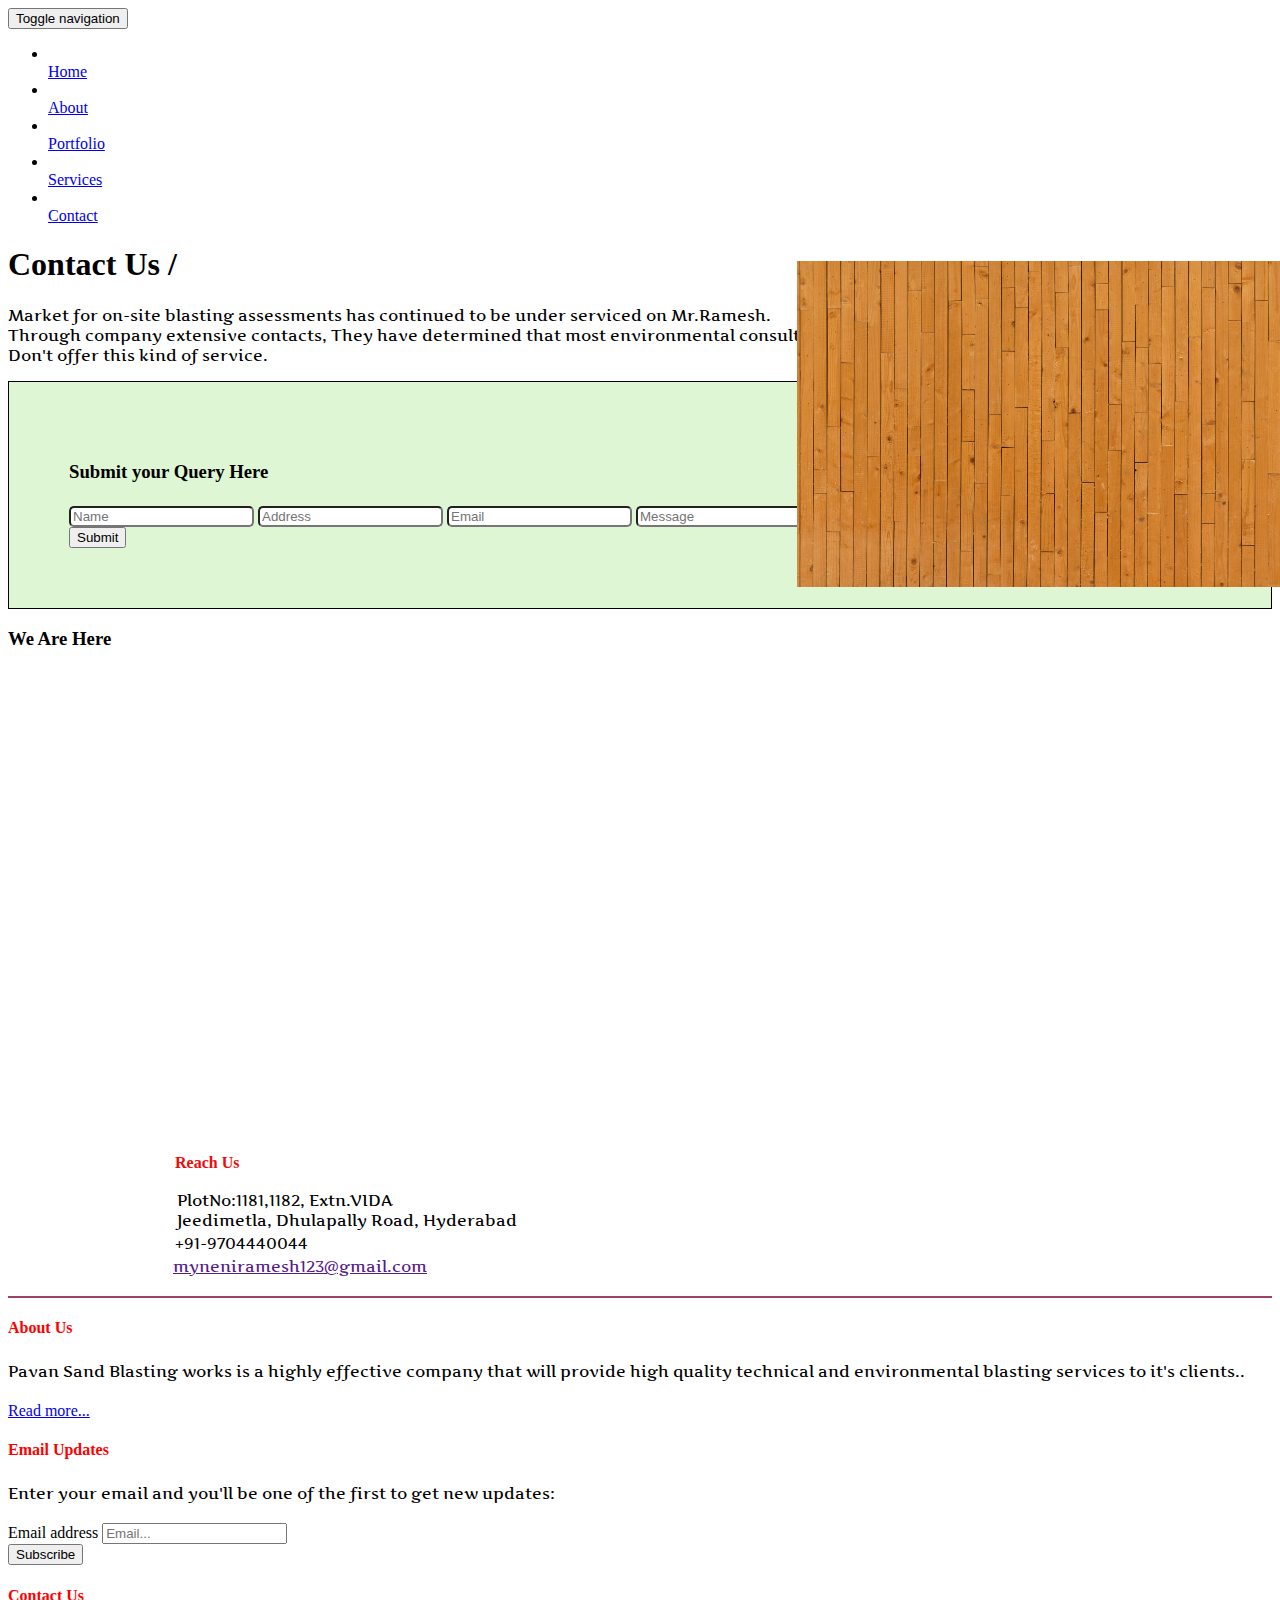
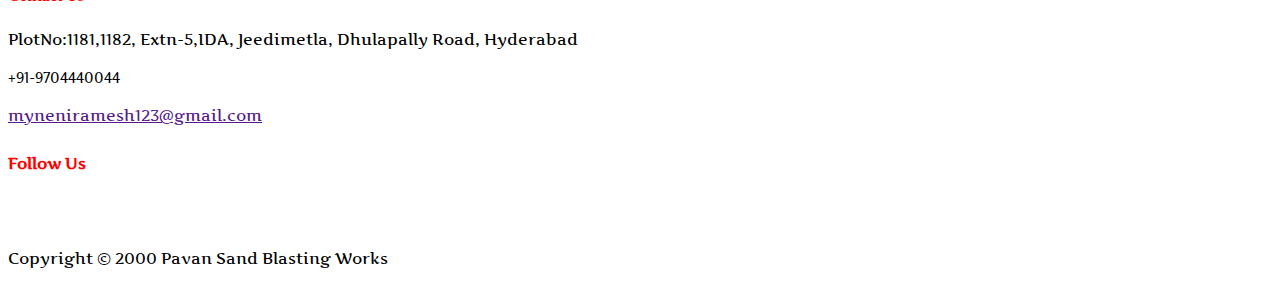
==== contact.html @ 3fc0303c "Add files via upload" ====
<!DOCTYPE html>
<html lang="en">

    <head>
        
        <meta charset="utf-8">
        <meta http-equiv="X-UA-Compatible" content="IE=edge">
        <meta name="viewport" content="width=device-width, initial-scale=1">
       <title>Pavan Sand Blasting works </title>

        <!-- CSS -->
        <link rel="stylesheet" href="http://fonts.googleapis.com/css?family=Open+Sans:400italic,400">
        <link rel="stylesheet" href="http://fonts.googleapis.com/css?family=Droid+Sans">
        <link rel="stylesheet" href="http://fonts.googleapis.com/css?family=Lobster">
        <link rel="stylesheet" href="assets/bootstrap/css/bootstrap.min.css">
        <link rel="stylesheet" href="assets/font-awesome/css/font-awesome.min.css">
        <link rel="stylesheet" href="assets/css/animate.css">
        <link rel="stylesheet" href="assets/css/magnific-popup.css">
        <link rel="stylesheet" href="assets/flexslider/flexslider.css">
        <link rel="stylesheet" href="assets/css/form-elements.css">
        <link rel="stylesheet" href="assets/css/style.css">
        <link rel="stylesheet" href="assets/css/media-queries.css">
		<link href="https://fonts.googleapis.com/css?family=Artifika" rel="stylesheet">

        <!-- HTML5 Shim and Respond.js IE8 support of HTML5 elements and media queries -->
        <!-- WARNING: Respond.js doesn't work if you view the page via file:// -->
        <!--[if lt IE 9]>
            <script src="https://oss.maxcdn.com/libs/html5shiv/3.7.0/html5shiv.js"></script>
            <script src="https://oss.maxcdn.com/libs/respond.js/1.4.2/respond.min.js"></script>
        <![endif]-->

        <!-- Favicon and touch icons -->
      

    </head>
      <style>
	  .new 
	  {
	  font-size: 26px;
padding: 20px 9px;

}
</style>
<body>

        <!-- Top menu -->
		<nav class="navbar navbar-fixed-top" role="navigation">
			<div class="container">
				<div class="navbar-header">
					<button type="button" class="navbar-toggle collapsed" data-toggle="collapse" data-target="#top-navbar-1">
						<span class="sr-only">Toggle navigation</span>
						<span class="icon-bar"></span>
						<span class="icon-bar"></span>
						<span class="icon-bar"></span>
					</button>
					<a class="navbar-brand" ></a>
				</div>
				<!-- Collect the nav links, forms, and other content for toggling -->
				<div class="collapse navbar-collapse" id="top-navbar-1">
					<ul class="nav navbar-nav navbar-right">
						<li>
							<a href="index.html"><i class="fa fa-home"></i><br>Home</a>
						</li>
						<li>
							<a href="about.html"><i class="fa fa-user"></i><br>About</a>
						</li>
						<li>
							<a href="portfolio.html"><i class="fa fa-camera"></i><br>Portfolio</a>
						</li>
						
						<li>
							<a href="services.html"><i class="fa fa-tasks"></i><br>Services</a>
						</li>
						
						<li class="active">
							<a href="contact.html"><i class="fa fa-envelope"></i><br>Contact</a>
						</li>
					</ul>
				</div>
			</div>
		</nav>
        
        <!-- Page Title -->
        <div class="page-title-container">
            <div class="container">
                <div class="row">
                    <div class="col-sm-12 wow fadeIn">
                        <i class="fa fa-envelope"></i>
                        <h1 style="color:black;">Contact Us /</h1>
                        
                    </div>
                </div>
            </div>
        </div>
        <!-- Contact Us -->
        <div class="contact-us-container">
        	<div class="container">
	            <div class="row">
	                <div class="col-md-6 col-sm-6 contact-form wow fadeInLeft">
	                    <p style="color:black;font-family:'Artifika', serif;">
	                    	Market for on-site blasting assessments has continued to be under serviced on Mr.Ramesh.<br>
Through company extensive contacts, They have determined that most environmental consultants don't have the capacity to carry out such activities. Don't offer this kind of service.
<form>
	                 
<div class="form-group" style="border:1px solid black; padding:60px; background-color:rgba(214, 243, 199, 0.77);">  
 <h3>Submit your Query Here</h3>  
     <input type="Text" style="margin-top:5px; border-radius:5px; max-width:60%; max-height:70%; background-color:white;" class="form-control" id="Name" name="vname" placeholder="Name"> 
     <input type="Text" style="margin-top:5px; border-radius:5px; max-width:60%; max-height:70%; background-color:white;" class="form-control" id="Address" name="vAddress" placeholder="Address">
	  <input type="Text" style="margin-top:5px; border-radius:5px; max-width:60%; max-height:70%; background-color:white; " class="form-control" id="Email" name="VEmail" placeholder="Email">
	   <input type="Text" style="margin-top:5px; border-radius:5px; max-width:60%; max-height:70%; background-color:white;" class="form-control" id="Message" name="vMessage" placeholder="Message">
	   
	   
	   <div class="form-group col-md-12" style="text-align:left;">
  <button type="submit" class="btn btn-default btn-lg a" style="">Submit</button>  
  
  <img src="1.jpg" alt="images"  style="    float: right;
    position: relative;
    left: 75px;
    top: -266px;
    height: 326px;
    max-width: 58%;"/>
   </div> 
</form> 
</div>

	                  

   
   </div>
   
   
   
   
   <div class="container">
   <div class="col-md-6">
   <div class="row">
   </div>
    <h3 style="color:black;">We Are Here</h3>
						<iframe src="https://www.google.com/maps/embed?pb=!1m18!1m12!1m3!1d3804.565183461992!2d78.46091481444118!3d17.528257987994255!2m3!1f0!2f0!3f0!3m2!1i1024!2i768!4f13.1!3m3!1m2!1s0x3bcb8fe4d9fc303b%3A0xdd388eb3ffc3b3a5!2sPavan+Sandblasting!5e0!3m2!1sen!2sin!4v1504862494440" width="100%" height="250" frameborder="0" style="border:0" allowfullscreen></iframe>
						
	                    
						<h4 style="color:#ef0b0b;     position: relative;right: -167px;top: 25px;">Reach Us</h4>
	                    <p style="color:black;  font-family:'Artifika', serif;   position: relative;
    left: 169px;
    top: 22px;">
	<i class="fa fa-map-marker"></i>
	 
PlotNo:1181,1182, Extn.VIDA <br>Jeedimetla, Dhulapally Road, Hyderabad
</p>
	                    
	                    <p style="color:black; font-family:'Artifika', serif;    position: relative;
    left: 167px;
    top: 9px;"><i class="fa fa-phone"></i> +91-9704440044</p>
						<p style="color:black; font-family:'Artifika', serif;    position: relative;
    left: 165px;
    top: -4px;"><i class="fa fa-envelope"></i>  <a href="">myneniramesh123@gmail.com</a></p>
						
						
						</div>

</div>
						
										
                                        
					        </div>
                            
                    </div>
						
						
						
						
	                </div>
	                <div class="col-sm-5 contact-address wow fadeInUp">
	                    
						
	                </div>
	            </div>
	        </div>
        </div>

       <footer style="border-top:2px solid rgb(157, 66, 107);">
            <div class="container">
                <div class="row">
                    <div class="col-sm-3 footer-box wow fadeInUp">
                        <h4 style="color:red;">About Us</h4>
                        <div class="footer-box-text">
	                        <p style="color:black; font-family:'Artifika', serif;line-height:1.7;">
	                        	
Pavan Sand Blasting works is a highly effective company that will provide high quality technical and environmental blasting services to it's clients..

	                        </p>
	                        <p><a href="about.html">Read more...</a></p>
                        </div>
                    </div>
                    <div class="col-sm-3 footer-box wow fadeInDown">
                        <h4 style="color:red;">Email Updates</h4>
                        <div class="footer-box-text footer-box-text-subscribe">
                        	<p style="color:black; font-family:'Artifika', serif;line-height:1.7;">Enter your email and you'll be one of the first to get new updates:</p>
                        	<form role="form" action="assets/subscribe.php" method="post">
		                    	<div class="form-group">
		                    		<label class="sr-only" for="subscribe-email">Email address</label>
		                        	<input type="text" name="email" placeholder="Email..." class="subscribe-email" id="subscribe-email">
		                        </div>
		                        <button type="submit" class="btn">Subscribe</button>
		                    </form>
		                    <p class="success-message"></p>
		                    <p class="error-message"></p>
                        </div>
                    </div>
                    
                    <div class="col-sm-3 footer-box wow fadeInDown">
                        <h4 style="color:red;">Contact Us</h4>
                        <div class="footer-box-text footer-box-text-contact">
	                        <p style="color:black; font-family:'Artifika', serif;line-height:1.7;"><i class="fa fa-map-marker"></i>
PlotNo:1181,1182, Extn-5,IDA, Jeedimetla, Dhulapally Road, Hyderabad
</p>
	                        <p style="color:black;font-family:'Artifika', serif; font-size:14px;"><i class="fa fa-phone"></i> +91-9704440044</p>
							
	                        
	                        <p style="color:black;font-family:'Artifika', serif;line-height:1.7;"><i class="fa fa-envelope"></i>  <a href="">myneniramesh123@gmail.com</a></p>
                        </div>
						
                    </div>
					 <div class="col-sm-3   footer-box wow fadeInDown">
                        <h4 style="color:red;font-family:'Artifika', serif;line-height:1.7;">Follow Us</h4>
					<div class="col-sm-3 text-center  footer-box wow fadeInDown">
					
                        <a class="new" href="#"><i class="fa fa-facebook"></i></a>
                        <a  class="new" href="#"><i class="fa fa-dribbble"></i></a>
                        <a  class="new" href="#"><i class="fa fa-twitter"></i></a>
                        <a class="new" href="#"><i class="fa fa-pinterest"></i></a>
                    
					</div>
					</div>
					
					
					
					
                </div>
                <div class="row">
                	<div class="col-sm-12 wow fadeIn">
                		<div class="footer-border"></div>
                	</div>
                </div>
                <div class="row">
                    <div class="col-sm-12 footer-copyright wow fadeIn">
                        <p style="color:black; font-family:'Artifika', serif;line-height:1.7;">Copyright &copy; 2000 Pavan Sand Blasting Works </p>
                    </div>
                    
                </div>
            </div>
        </footer>
        <!-- Javascript -->
        <script src="assets/js/jquery-1.11.1.min.js"></script>
        <script src="assets/bootstrap/js/bootstrap.min.js"></script>
        <script src="assets/js/bootstrap-hover-dropdown.min.js"></script>
        <script src="assets/js/jquery.backstretch.min.js"></script>
        <script src="assets/js/wow.min.js"></script>
        <script src="assets/js/retina-1.1.0.min.js"></script>
        <script src="assets/js/jquery.magnific-popup.min.js"></script>
        <script src="assets/flexslider/jquery.flexslider-min.js"></script>
        <script src="assets/js/jflickrfeed.min.js"></script>
        <script src="assets/js/masonry.pkgd.min.js"></script>
        <script src="http://maps.google.com/maps/api/js?sensor=true"></script>
        <script src="assets/js/jquery.ui.map.min.js"></script>
        <script src="assets/js/scripts.js"></script>

    </body>

</html>
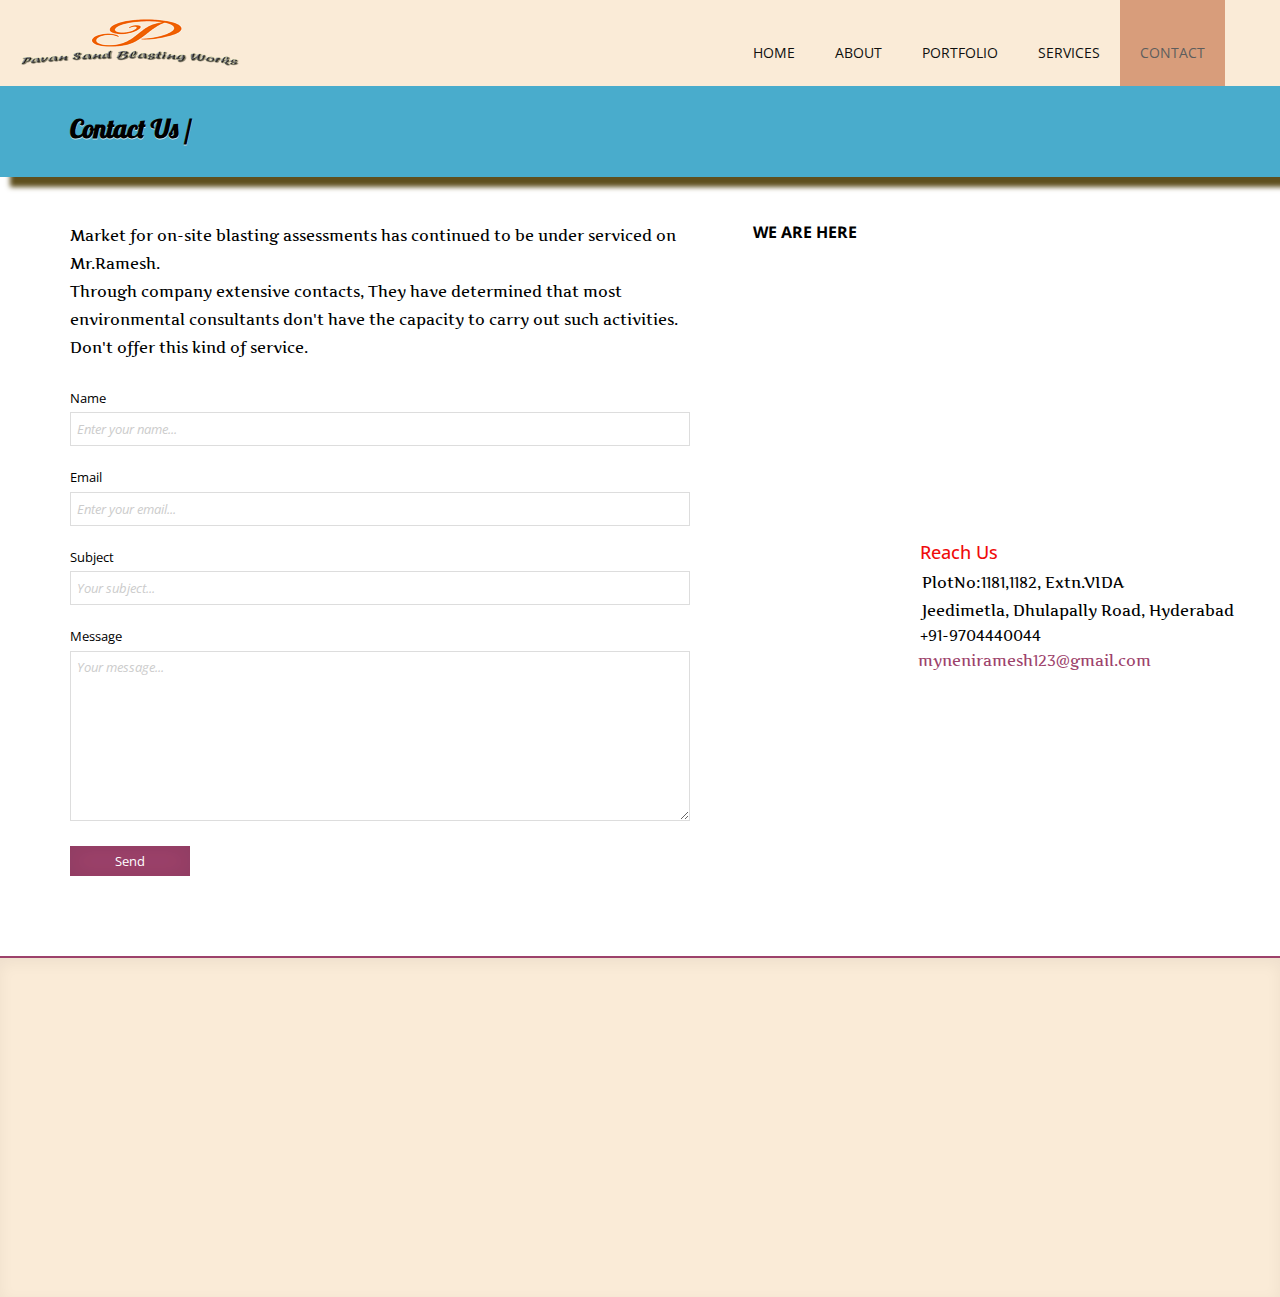
==== commit bd4cbb2a: "Add files via upload" ====
--- a/contact.html
+++ b/contact.html
@@ -41,7 +41,7 @@
 
 }
 </style>
-<body>
+    <body>
 
         <!-- Top menu -->
 		<nav class="navbar navbar-fixed-top" role="navigation">
@@ -92,53 +92,45 @@
                 </div>
             </div>
         </div>
+
         <!-- Contact Us -->
         <div class="contact-us-container">
         	<div class="container">
 	            <div class="row">
-	                <div class="col-md-6 col-sm-6 contact-form wow fadeInLeft">
+	                <div class="col-sm-7 contact-form wow fadeInLeft">
 	                    <p style="color:black;font-family:'Artifika', serif;">
 	                    	Market for on-site blasting assessments has continued to be under serviced on Mr.Ramesh.<br>
 Through company extensive contacts, They have determined that most environmental consultants don't have the capacity to carry out such activities. Don't offer this kind of service.
-<form>
-	                 
-<div class="form-group" style="border:1px solid black; padding:60px; background-color:rgba(214, 243, 199, 0.77);">  
- <h3>Submit your Query Here</h3>  
-     <input type="Text" style="margin-top:5px; border-radius:5px; max-width:60%; max-height:70%; background-color:white;" class="form-control" id="Name" name="vname" placeholder="Name"> 
-     <input type="Text" style="margin-top:5px; border-radius:5px; max-width:60%; max-height:70%; background-color:white;" class="form-control" id="Address" name="vAddress" placeholder="Address">
-	  <input type="Text" style="margin-top:5px; border-radius:5px; max-width:60%; max-height:70%; background-color:white; " class="form-control" id="Email" name="VEmail" placeholder="Email">
-	   <input type="Text" style="margin-top:5px; border-radius:5px; max-width:60%; max-height:70%; background-color:white;" class="form-control" id="Message" name="vMessage" placeholder="Message">
-	   
-	   
-	   <div class="form-group col-md-12" style="text-align:left;">
-  <button type="submit" class="btn btn-default btn-lg a" style="">Submit</button>  
-  
-  <img src="1.jpg" alt="images"  style="    float: right;
-    position: relative;
-    left: 75px;
-    top: -266px;
-    height: 326px;
-    max-width: 58%;"/>
-   </div> 
-</form> 
-</div>
-
-	                  
-
-   
-   </div>
-   
-   
-   
-   
-   <div class="container">
-   <div class="col-md-6">
-   <div class="row">
-   </div>
-    <h3 style="color:black;">We Are Here</h3>
+
+	                    </p>
+	                    <form role="form" action="assets/sendmail.php" method="post">
+	                    	<div class="form-group">
+	                    		<label for="contact-name" style="color:black;">Name</label>
+	                        	<input type="text" name="name" placeholder="Enter your name..." class="contact-name" id="contact-name">
+	                        </div>
+	                    	<div class="form-group">
+	                    		<label for="contact-email" style="color:black;">Email</label>
+	                        	<input type="text" name="email" placeholder="Enter your email..." class="contact-email" id="contact-email">
+	                        </div>
+	                        <div class="form-group">
+	                        	<label for="contact-subject" style="color:black;">Subject</label>
+	                        	<input type="text" name="subject" placeholder="Your subject..." class="contact-subject" id="contact-subject">
+	                        </div>
+	                        <div class="form-group">
+	                        	<label for="contact-message" style="color:black;">Message</label>
+	                        	<textarea name="message" placeholder="Your message..." class="contact-message" id="contact-message"></textarea>
+	                        </div>
+	                        <button type="submit" class="btn">Send</button>
+	                    </form>
+	                </div>
+	                <div class="col-sm-5 contact-address wow fadeInUp">
+	                    <h3 style="color:black;">We Are Here</h3>
+	                    <div class="">
 						<iframe src="https://www.google.com/maps/embed?pb=!1m18!1m12!1m3!1d3804.565183461992!2d78.46091481444118!3d17.528257987994255!2m3!1f0!2f0!3f0!3m2!1i1024!2i768!4f13.1!3m3!1m2!1s0x3bcb8fe4d9fc303b%3A0xdd388eb3ffc3b3a5!2sPavan+Sandblasting!5e0!3m2!1sen!2sin!4v1504862494440" width="100%" height="250" frameborder="0" style="border:0" allowfullscreen></iframe>
 						
-	                    
+						
+						
+						</div>
 						<h4 style="color:#ef0b0b;     position: relative;right: -167px;top: 25px;">Reach Us</h4>
 	                    <p style="color:black;  font-family:'Artifika', serif;   position: relative;
     left: 169px;
@@ -154,24 +146,6 @@
 						<p style="color:black; font-family:'Artifika', serif;    position: relative;
     left: 165px;
     top: -4px;"><i class="fa fa-envelope"></i>  <a href="">myneniramesh123@gmail.com</a></p>
-						
-						
-						</div>
-
-</div>
-						
-										
-                                        
-					        </div>
-                            
-                    </div>
-						
-						
-						
-						
-	                </div>
-	                <div class="col-sm-5 contact-address wow fadeInUp">
-	                    
 						
 	                </div>
 	            </div>
--- a/assets/css/form-elements.css
+++ b/assets/css/form-elements.css
@@ -0,0 +1,81 @@
+
+input[type="text"], 
+textarea {
+    margin: 0;
+    padding: 0 6px;
+    vertical-align: middle;
+    background: none;
+    border: 1px solid #ddd;
+    font-family: 'Open Sans', sans-serif;
+    font-size: 13px;
+    font-weight: 400;
+    color: #888;
+    font-style: italic;
+    -moz-border-radius: 0; -webkit-border-radius: 0; border-radius: 0;
+    -moz-box-shadow: none; -webkit-box-shadow: none; box-shadow: none;
+    -o-transition: all .3s; -moz-transition: all .3s; -webkit-transition: all .3s; -ms-transition: all .3s; transition: all .3s;
+}
+
+input[type="text"]:focus, 
+textarea:focus {
+	outline: 0;
+    border: 1px solid #bbb;
+    -moz-box-shadow: none; -webkit-box-shadow: none; box-shadow: none;
+}
+
+input[type="text"]:-moz-placeholder, textarea:-moz-placeholder { color: #ccc; }
+input[type="text"]:-ms-input-placeholder, textarea:-ms-input-placeholder { color: #ccc; }
+input[type="text"]::-webkit-input-placeholder, textarea::-webkit-input-placeholder { color: #ccc; }
+
+
+button.btn {
+	height: 30px;
+    margin: 0;
+    padding: 0 20px;
+    vertical-align: middle;
+    background: #9d426b;
+    border: 0;
+    font-family: 'Open Sans', sans-serif;
+    font-size: 13px;
+    font-weight: 400;
+    line-height: 30px;
+    color: #fff;
+    text-shadow: none;
+    -moz-border-radius: 0; -webkit-border-radius: 0; border-radius: 0;
+    -moz-box-shadow: 0 1px 25px 0 rgba(0,0,0,.05) inset, 0 -1px 25px 0 rgba(0,0,0,.05) inset;
+    -webkit-box-shadow: 0 1px 25px 0 rgba(0,0,0,.05) inset, 0 -1px 25px 0 rgba(0,0,0,.05) inset;
+    box-shadow: 0 1px 25px 0 rgba(0,0,0,.05) inset, 0 -1px 25px 0 rgba(0,0,0,.05) inset;
+    -o-transition: all .3s; -moz-transition: all .3s; -webkit-transition: all .3s; -ms-transition: all .3s; transition: all .3s;
+	
+}
+
+button.btn:hover {
+	background: #5d5d5d;
+    border: 0;
+    color: #fff;
+    -moz-box-shadow: none; -webkit-box-shadow: none; box-shadow: none;
+}
+
+button.btn:active {
+	outline: 0;
+    background: #5d5d5d;
+    border: 0;
+    color: #fff;
+    -moz-box-shadow: 0 5px 10px 0 rgba(0,0,0,.15) inset, 0 -1px 25px 0 rgba(0,0,0,.05) inset;
+    -webkit-box-shadow: 0 5px 10px 0 rgba(0,0,0,.15) inset, 0 -1px 25px 0 rgba(0,0,0,.05) inset;
+    box-shadow: 0 5px 10px 0 rgba(0,0,0,.15) inset, 0 -1px 25px 0 rgba(0,0,0,.05) inset;
+}
+
+button.btn:focus {
+	outline: 0;
+    background: #5d5d5d;
+    border: 0;
+    color: #fff;
+}
+
+.btn:active:focus, .btn.active:focus {
+	outline: 0;
+    background: #5d5d5d;
+    border: 0;
+    color: #fff;
+}
--- a/assets/css/style.css
+++ b/assets/css/style.css
@@ -0,0 +1,924 @@
+/*
+ *
+ * Template Name: Andia
+ * Template URI: http://azmind.com
+ * Description: Andia - Responsive Agency Template
+ * Author: Anli Zaimi
+ * Author URI: http://azmind.com
+ *
+ */
+
+
+body {
+    background: #fff;
+    text-align: center;
+    font-family: 'Open Sans', sans-serif;
+    color: #888;
+    font-size: 15px !important;
+}
+
+.violet { color: #f0511d; }
+
+a {
+    color: #9d426b;
+    text-decoration: none;
+    -o-transition: all .3s; -moz-transition: all .3s; -webkit-transition: all .3s; -ms-transition: all .3s; transition: all .3s;
+}
+a:hover, a:focus { color: #888; text-decoration: none; }
+
+strong { font-weight: bold; }
+
+img { max-width: 100%; }
+
+h1, h2 { line-height: 40px; }
+h3, h4 { line-height: 20px; }
+
+::-moz-selection { background: #9d426b; color: #fff; text-shadow: none; }
+::selection { background: #9d426b; color: #fff; text-shadow: none; }
+
+
+/***** Big links / buttons *****/
+
+a.big-link-1 {
+	display: inline-block;
+    padding: 5px 22px;
+    background: #9d426b;
+    color: #fff;
+    font-style: italic;
+    text-decoration: none;
+    -moz-box-shadow: 0 1px 25px 0 rgba(0,0,0,.05) inset, 0 -1px 25px 0 rgba(0,0,0,.05) inset;
+    -webkit-box-shadow: 0 1px 25px 0 rgba(0,0,0,.05) inset, 0 -1px 25px 0 rgba(0,0,0,.05) inset;
+    box-shadow: 0 1px 25px 0 rgba(0,0,0,.05) inset, 0 -1px 25px 0 rgba(0,0,0,.05) inset;
+}
+
+a.big-link-1:hover {
+    -moz-box-shadow: none; -webkit-box-shadow: none; box-shadow: none;
+}
+
+a.big-link-1:active {
+    -moz-box-shadow: 0 5px 10px 0 rgba(0,0,0,.15) inset, 0 -1px 25px 0 rgba(0,0,0,.05) inset;
+    -webkit-box-shadow: 0 5px 10px 0 rgba(0,0,0,.15) inset, 0 -1px 25px 0 rgba(0,0,0,.05) inset;
+    box-shadow: 0 5px 10px 0 rgba(0,0,0,.15) inset, 0 -1px 25px 0 rgba(0,0,0,.05) inset;
+}
+
+a.big-link-2 {
+    display: inline-block;
+    width: 35px;
+    height: 35px;
+    padding-top: 6px;
+    background: #9d426b;
+    font-size: 20px;
+    color: #fff;
+    line-height: 20px;
+    -moz-border-radius: 19px; -webkit-border-radius: 19px; border-radius: 19px;
+    -moz-box-shadow: 0 1px 25px 0 rgba(0,0,0,.05) inset, 0 -1px 25px 0 rgba(0,0,0,.05) inset;
+    -webkit-box-shadow: 0 1px 25px 0 rgba(0,0,0,.05) inset, 0 -1px 25px 0 rgba(0,0,0,.05) inset;
+    box-shadow: 0 1px 25px 0 rgba(0,0,0,.05) inset, 0 -1px 25px 0 rgba(0,0,0,.05) inset;
+}
+a.big-link-2 i { vertical-align: middle; }
+
+a.big-link-2:hover {
+    background: #5d5d5d;
+    -moz-box-shadow: none; -webkit-box-shadow: none; box-shadow: none;
+}
+
+a.big-link-2:active {
+    -moz-box-shadow: 0 5px 10px 0 rgba(0,0,0,.15) inset, 0 -1px 25px 0 rgba(0,0,0,.05) inset;
+    -webkit-box-shadow: 0 5px 10px 0 rgba(0,0,0,.15) inset, 0 -1px 25px 0 rgba(0,0,0,.05) inset;
+    box-shadow: 0 5px 10px 0 rgba(0,0,0,.15) inset, 0 -1px 25px 0 rgba(0,0,0,.05) inset;
+}
+
+a.big-link-3 {
+	display: inline-block;
+    padding: 5px 22px;
+    background: #9d426b;
+    font-size: 18px;
+    color: #fff;
+    font-style: italic;
+    line-height: 24px;
+    text-decoration: none;
+    -moz-box-shadow: 0 1px 25px 0 rgba(0,0,0,.05) inset, 0 -1px 25px 0 rgba(0,0,0,.05) inset;
+    -webkit-box-shadow: 0 1px 25px 0 rgba(0,0,0,.05) inset, 0 -1px 25px 0 rgba(0,0,0,.05) inset;
+    box-shadow: 0 1px 25px 0 rgba(0,0,0,.05) inset, 0 -1px 25px 0 rgba(0,0,0,.05) inset;
+}
+
+a.big-link-3:hover {
+    -moz-box-shadow: none; -webkit-box-shadow: none; box-shadow: none;
+}
+
+a.big-link-3:active {
+    -moz-box-shadow: 0 5px 10px 0 rgba(0,0,0,.15) inset, 0 -1px 25px 0 rgba(0,0,0,.05) inset;
+    -webkit-box-shadow: 0 5px 10px 0 rgba(0,0,0,.15) inset, 0 -1px 25px 0 rgba(0,0,0,.05) inset;
+    box-shadow: 0 5px 10px 0 rgba(0,0,0,.15) inset, 0 -1px 25px 0 rgba(0,0,0,.05) inset;
+}
+
+
+/***** Top menu *****/
+
+.navbar {
+	margin-bottom: 0;
+	background: #faebd7;
+	border: 0;
+	-moz-border-radius: 0; -webkit-border-radius: 0; border-radius: 0;
+}
+
+ul.navbar-nav {
+	font-size: 14px;
+	color: #888;
+	text-transform: uppercase;
+}
+
+ul.navbar-nav li a { padding: 23px 20px; background: #faebd7; border-top: -3px solid #fff; color: #0f0f0e; }
+ul.navbar-nav li.active a { background: rgba(195, 108, 65, 0.61); border-color: #9d426b; color: #5d5d5d; }
+
+ul.navbar-nav li a:hover, ul.navbar-nav li a:focus { background: rgba(195, 108, 65, 0.61); border-color: #9d426b; color: #fff; outline: 0; }
+
+.nav .open > a { background: #f8f8f8; border-color: #9d426b; color: #5d5d5d; }
+.nav .open > a:hover, .nav .open > a:focus { background: #9d426b; border-color: #9d426b; color: #fff; }
+
+ul.navbar-nav li a i { line-height: 6px; color: black; }
+ul.navbar-nav li a:hover i, ul.navbar-nav li a:focus i { color: #fff; }
+
+.dropdown-menu {
+	border: 0;
+	-moz-border-radius: 0; -webkit-border-radius: 0; border-radius: 0;
+	-moz-box-shadow: 0 6px 10px rgba(0, 0, 0, .15); -webkit-box-shadow: 0 6px 10px rgba(0, 0, 0, .15); box-shadow: 0 6px 10px rgba(0, 0, 0, .15);
+}
+
+.dropdown-menu > .active > a { background: #fff; color: #5d5d5d; }
+.dropdown-menu > .active > a:hover, .dropdown-menu > .active > a:focus { background: #f8f8f8; color: #9d426b; }
+
+ul.navbar-nav li .dropdown-menu a { padding-top: 15px; padding-bottom: 15px; }
+ul.navbar-nav li.active .dropdown-menu a { background: #fff; color: #5d5d5d; border: 0; }
+ul.navbar-nav li.active .dropdown-menu a:hover, 
+ul.navbar-nav li.active .dropdown-menu a:focus { background: #9d426b; color: #fff; border: 0; }
+
+ul.navbar-nav li.active .dropdown-menu > .active > a { background: #f8f8f8; color: #9d426b; border: 0; }
+ul.navbar-nav li.active .dropdown-menu > .active > a:hover, 
+ul.navbar-nav li.active .dropdown-menu > .active > a:focus { background: #9d426b; color: #fff; border: 0; }
+
+.navbar>.container .navbar-brand { margin-left: 0; }
+
+.navbar-brand {
+	width: 286px;
+	height: 120px;
+	background: url(../img/logo23.png);
+	text-indent: -99999px;
+	position:absolute;
+	top:-35px;
+	left:-25px;
+}
+
+/***** Slider *****/
+
+.slider-container {
+    margin: 0 auto;
+    background: #f8f8f8 url(../img/pattern.jpg) left top repeat;
+    -moz-box-shadow: 0 5px 15px 0 rgba(0,0,0,.05) inset, 0 -5px 15px 0 rgba(0,0,0,.05) inset;
+    -webkit-box-shadow: 0 5px 15px 0 rgba(0,0,0,.05) inset, 0 -5px 15px 0 rgba(0,0,0,.05) inset;
+    box-shadow: 0 5px 15px 0 rgba(0,0,0,.05) inset, 0 -5px 15px 0 rgba(0,0,0,.05) inset;
+}
+
+.slider {
+	padding-left: 5px;
+	padding-right: 5px;
+}
+
+.flexslider {
+    margin-top: 45px;
+    margin-bottom: 55px;
+    border: 6px solid #fff;
+    -moz-border-radius: 0; -webkit-border-radius: 0; border-radius: 0;
+    -moz-box-shadow: 0 5px 15px 0 rgba(0,0,0,.05), 0 -5px 15px 0 rgba(0,0,0,.05);
+    -webkit-box-shadow: 0 5px 15px 0 rgba(0,0,0,.05), 0 -5px 15px 0 rgba(0,0,0,.05);
+    box-shadow: 0 5px 15px 0 rgba(0,0,0,.05), 0 -5px 15px 0 rgba(0,0,0,.05);
+}
+
+.flexslider .slides > li {
+	position: relative;
+}
+
+.flex-caption {
+    position: absolute;
+    left: 0;
+    bottom: 20px;
+    width: 95%;
+    padding: 10px 20px;
+    background: #1d1d1d; /* browsers that don't support rgba */
+    background: rgba(0, 0, 0, .7);
+    font-size: 14px;
+    line-height: 24px;
+    color: #eaeaea;
+    text-align: left;
+    font-style: italic;
+}
+
+.flex-direction-nav a {
+	width: 60px;
+	height: 60px;
+	padding-top: 17px;
+	background: #9d426b;
+	color: #fff;
+	text-shadow: none;
+}
+
+.flex-direction-nav a:before { font-size: 26px; }
+
+.flex-direction-nav .flex-prev, .flex-direction-nav .flex-next { text-align: center; }
+
+
+/***** Slider 2 *****/
+
+.slider-2-container {
+	padding: 180px 0;
+}
+
+.slider-2-text {
+	padding: 30px 0 43px 0;
+	background: #1d1d1d; /* browsers that don't support rgba */
+    background: rgba(0, 0, 0, .5);
+    color: #fff;
+}
+
+.slider-2-text h1 {
+	padding-left: 30px;
+	padding-right: 30px;
+	font-family: 'Lobster', cursive;
+    font-size: 30px;
+    color: #fff;
+    font-weight: bold;
+}
+
+.slider-2-text p {
+	padding-left: 30px;
+	padding-right: 30px;
+	font-size: 18px;
+    font-style: italic;
+}
+
+
+/***** Presentation *****/
+
+.presentation-container {
+    margin-top: 30px;
+}
+
+.presentation-container h1 {
+    font-family: 'Lobster', cursive;
+    font-size: 30px;
+    color: #5d5d5d;
+    font-weight: bold;
+}
+
+.presentation-container p {
+    font-size: 18px;
+    font-style: italic;
+}
+
+
+/***** Services *****/
+
+.services-container {
+    margin-top: 1px;
+	background:#bf2c2c url(../img/pattern.jpg) left top repeat;
+}
+
+.services-title {
+	margin-top: 15px;
+  
+}
+
+.services-title h2 {
+    width: 200px;
+    margin: 0 auto;
+    background: rgba(245, 90, 19, 0.69);
+    font-family: 'Lobster', cursive;
+    font-size: 24px;
+    color: #5d5d5d;
+    font-weight: bold;
+	border-radius:25px;
+}
+
+.service {
+	margin-top: 40px;
+    padding: 15px 15px 20px 15px;
+    background: #f8f8f8;
+    border-bottom: 2px solid #9d426b;
+}
+
+.service:hover {
+    box-shadow: 0 5px 15px 0 rgba(0,0,0,.05), 0 1px 25px 0 rgba(0,0,0,.05) inset, 0 -1px 25px 0 rgba(0,0,0,.05) inset;
+    -o-transition: all .5s; -moz-transition: all .5s; -webkit-transition: all .5s; -ms-transition: all .5s; transition: all .5s;
+}
+
+.service .service-icon {
+    font-size: 50px;
+    line-height: 50px;
+    color: #5d5d5d;
+}
+
+.service .service-icon i { vertical-align: middle; }
+
+.service h3 {
+    margin-top: 13px;
+    font-family: 'Droid Sans', sans-serif;
+    font-size: 14px;
+    color: #5d5d5d;
+    font-weight: bold;
+    text-transform: uppercase;
+    text-shadow: 0 1px 0 rgba(255,255,255,.7);
+}
+
+.service p {
+    padding-bottom: 7px;
+    line-height: 24px;
+}
+
+
+/***** Latest work *****/
+
+.work-container {
+    margin-top: 1px;
+	background:#bf2c2c url(../img/pattern.jpg) left top repeat;
+}
+
+.work-title {
+    background: url(../img/line.png) left center repeat-x;
+}
+
+.work-title h2 {
+    width: 220px;
+    margin: 0 auto;
+    background: #cebfbf;
+    font-family: 'Lobster', cursive;
+    font-size: 24px;
+    color: #5d5d5d;
+    font-weight: bold;
+	position:relative;
+	top:19px;
+}
+
+.work {
+    margin-top: 40px;
+    padding-bottom: 20px;
+    background: #f8f8f8;
+    
+}
+
+.work:hover img {
+    opacity: 0.7;
+    -o-transition: all .3s; -moz-transition: all .3s; -webkit-transition: all .3s; -ms-transition: all .3s; transition: all .3s;
+}
+
+.work:hover {
+    box-shadow: 0 5px 15px 0 rgba(0,0,0,.05), 0 1px 25px 0 rgba(0,0,0,.05) inset, 0 -1px 25px 0 rgba(0,0,0,.05) inset;
+    -o-transition: all .5s; -moz-transition: all .5s; -webkit-transition: all .5s; -ms-transition: all .5s; transition: all .5s;
+}
+
+.work .work-bottom {
+    margin-top: 15px;
+}
+
+.work h3 {
+    margin-top: 20px;
+    padding-left: 15px;
+    padding-right: 15px;
+    font-family: 'Droid Sans', sans-serif;
+    font-size: 14px;
+    color: #5d5d5d;
+    font-weight: bold;
+    text-transform: uppercase;
+    text-shadow: 0 1px 0 rgba(255,255,255,.7);
+}
+
+.work p {
+	padding-left: 15px;
+    padding-right: 15px;
+    line-height: 24px;
+    font-style: italic;
+}
+
+
+/***** Testimonials *****/
+
+.testimonials-container {
+    margin-top: 50px;
+    padding-bottom: 70px;
+	background:#bf2c2c url(../img/pattern.jpg) left top repeat;
+	
+}
+
+.testimonials-title {
+    background: url(../img/line.png) left center repeat-x;
+}
+
+.testimonials-title h2 {
+    width: 180px;
+    margin: 0 auto;
+    background: #cebfbf;
+    font-family: 'Lobster', cursive;
+    font-size: 24px;
+    color: #5d5d5d;
+    font-weight: bold;
+	position:relative;
+	top:12px;
+}
+
+.testimonial-list {
+    margin-top: 30px;
+    text-align: left;
+}
+
+.testimonial-list .tab-pane { overflow: hidden; }
+
+.testimonial-list .testimonial-image {
+	float: left;
+	width: 10%;
+	margin: 10px 0 0 0;
+}
+.testimonial-list .testimonial-image img { max-width: 64px; border: 3px solid #eaeaea; top:-14px; position:relative;}
+
+.testimonial-list .testimonial-text {
+	float: left;
+	width: 90%;
+	font-size: 15px;
+    line-height: 30px;
+    font-style: italic;
+}
+
+.testimonial-list .nav-tabs {
+    border: 0;
+    text-align: right;
+}
+
+.testimonial-list .nav-tabs li {
+	float: none;
+	display: inline-block;
+	margin-left: 2px;
+    margin-right: 2px;
+}
+
+.testimonial-list .nav-tabs li a {
+    width: 12px;
+    height: 12px;
+    padding: 0;
+   
+    border: 1px solid rgba(0, 0, 0, 0.47);
+    -moz-border-radius: 0; -webkit-border-radius: 0; border-radius: 0;
+}
+
+.testimonial-list .nav-tabs li a:hover { border: 0; background: #ddd; }
+.testimonial-list .nav-tabs li.active a { background: #9d426b; }
+
+
+/***** Footer *****/
+
+footer {
+    margin: 0 auto;
+    padding-bottom: 10px;
+    background-color:antiquewhite;
+    -moz-box-shadow: 0 5px 15px 0 rgba(0,0,0,.05) inset; -webkit-box-shadow: 0 5px 15px 0 rgba(0,0,0,.05) inset; box-shadow: 0 5px 15px 0 rgba(0,0,0,.05) inset;
+}
+
+.footer-box {
+    margin-top: 20px;
+    text-align: left;
+}
+
+.footer-box h4 {
+    margin-top: 20px;
+    font-family: 'Droid Sans', sans-serif;
+    font-size: 14px;
+    color: #5d5d5d;
+    font-weight: bold;
+    text-transform: uppercase;
+    text-shadow: 0 1px 0 rgba(255,255,255,.7);
+}
+
+.footer-box-text p {
+    line-height: 24px;
+}
+
+.footer-box-text-contact i {
+    padding-right: 7px;
+}
+
+.footer-box-text-subscribe form {
+	padding-bottom: 10px;
+}
+
+.footer-box-text-subscribe input[type="text"] {
+	width: 95%;
+	height: 26px;
+}
+
+/* Flickr feed */
+.flickr-feed {
+    margin: 16px 0 0 0;
+}
+
+.flickr-feed a {
+	display: inline-block;
+	width: 54px;
+	margin: 0 4px 4px 0;
+}
+.flickr-feed a:hover { opacity: 0.7; }
+.flickr-feed a img { border: 2px solid #eaeaea; }
+
+
+.footer-border {
+    margin-top: 30px;
+    border-top: 1px dashed #171212;
+}
+
+.footer-copyright {
+    margin-top: 15px;
+    line-height: 24px;
+    text-align: center;
+	
+}
+
+.footer-social {
+    margin-top: 5px;
+    text-align: right;
+}
+.footer-social a { margin: 0 0 0 10px; font-size: 26px; color: #888; }
+.footer-social a:hover, .footer-social a:focus { color: #9d426b; }
+
+
+/***** Page title *****/
+
+.page-title-container {
+    margin: 0 auto;
+    padding: 76px 0 35px 0;
+ 
+    text-align: left;
+    -moz-box-shadow: 0 5px 15px 0 rgba(0,0,0,.05) inset, 0 -5px 15px 0 rgba(0,0,0,.05) inset;
+    -webkit-box-shadow: 0 5px 15px 0 rgba(0,0,0,.05) inset, 0 -5px 15px 0 rgba(0,0,0,.05) inset;
+    box-shadow: 0 5px 15px 0 rgba(0,0,0,.05) inset, 0 -5px 15px 0 rgba(0,0,0,.05) inset;
+	
+	background-color: rgb(73, 172, 204);
+box-shadow: 10px 10px 5px rgb(95, 80, 30);
+}
+
+.page-title-container h1 {
+    display: inline;
+    
+    font-family: 'Lobster', cursive;
+    font-size: 26px;
+    color: #5d5d5d;
+    font-weight: bold;
+    text-shadow: 0 1px 0 rgba(255, 255, 255, .7);
+    vertical-align: middle;
+	position:relative;
+	top:20px;
+}
+
+.page-title-container p {
+    display: inline;
+    margin-left: 5px;
+    font-size: 14px;
+    font-style: italic;
+    vertical-align: middle;
+}
+
+.page-title-container i {
+    font-size: 46px;
+    color: #154f9b;
+    vertical-align: middle;
+	position:relative;
+	top:19px;
+	
+}
+
+
+/* ----- ABOUT PAGE ----- */
+
+/***** About us text *****/
+
+.about-us-container {
+    margin-top: 20px;
+	background:#bf2c2c url(../img/pattern.jpg) left top repeat;
+}
+
+.about-us-text {
+    padding-top: 10px;
+    padding-bottom: 10px;
+    text-align: left;
+}
+
+.about-us-text h3 {
+    margin-top: 25px;
+    font-family: 'Droid Sans', sans-serif;
+    font-size: 16px;
+    color: #5d5d5d;
+    font-weight: bold;
+    text-transform: uppercase;
+    text-shadow: 0 1px 0 rgba(255,255,255,.7);
+}
+
+.about-us-text p {
+    line-height: 28px;
+    font-size: 15px;
+}
+
+/***** Meet our team *****/
+
+.team-container {
+    margin-top: 30px;
+	background:#bf2c2c url(../img/pattern.jpg) left top repeat;
+}
+
+.team-title {
+    background: url(../img/line.png) left center repeat-x;
+}
+
+.team-title h2 {
+    width: 220px;
+    margin: 0 auto;
+    background: #cebfbf;
+    font-family: 'Lobster', cursive;
+    font-size: 24px;
+    color: #5d5d5d;
+    font-weight: bold;
+	position:relative;
+	top:15px;
+}
+
+.team-box {
+    margin-top: 40px;
+    padding-bottom: 15px;
+    background: #f8f8f8;
+  
+}
+
+.team-box:hover img {
+    opacity: 0.7;
+    -o-transition: all .3s; -moz-transition: all .3s; -webkit-transition: all .3s; -ms-transition: all .3s; transition: all .3s;
+}
+
+.team-box:hover {
+	-moz-box-shadow: 0 5px 15px 0 rgba(0,0,0,.05), 0 1px 25px 0 rgba(0,0,0,.05) inset, 0 -1px 25px 0 rgba(0,0,0,.05) inset;
+	-webkit-box-shadow: 0 5px 15px 0 rgba(0,0,0,.05), 0 1px 25px 0 rgba(0,0,0,.05) inset, 0 -1px 25px 0 rgba(0,0,0,.05) inset;
+    box-shadow: 0 5px 15px 0 rgba(0,0,0,.05), 0 1px 25px 0 rgba(0,0,0,.05) inset, 0 -1px 25px 0 rgba(0,0,0,.05) inset;
+    -o-transition: all .5s; -moz-transition: all .5s; -webkit-transition: all .5s; -ms-transition: all .5s; transition: all .5s;
+}
+
+.team-box h3 {
+    margin-top: 20px;
+    padding-left: 15px;
+    padding-right: 15px;
+    font-family: 'Droid Sans', sans-serif;
+    font-size: 14px;
+    color: #5d5d5d;
+    font-weight: bold;
+    text-transform: uppercase;
+    text-shadow: 0 1px 0 rgba(255,255,255,.7);
+}
+
+.team-box p {
+	padding-left: 15px;
+    padding-right: 15px;
+    line-height: 24px;
+    font-style: italic;
+}
+
+.team-social a { margin: 0 5px; font-size: 26px; }
+
+
+/* ----- CONTACT PAGE ----- */
+
+/***** Form *****/
+
+.contact-us-container {
+    margin-top: 20px;
+    padding-bottom: 50px;
+    text-align: left;
+}
+
+.contact-us-container h3 {
+    margin-top: 25px;
+    font-family: 'Droid Sans', sans-serif;
+    font-size: 16px;
+    color: #5d5d5d;
+    font-weight: bold;
+    text-transform: uppercase;
+    text-shadow: 0 1px 0 rgba(255,255,255,.7);
+}
+
+.contact-us-container p {
+    line-height: 28px;
+    font-size: 15px;
+
+}
+
+
+
+.contact-form {
+    padding-top: 25px;
+    padding-bottom: 30px;
+}
+
+.contact-form form {
+    margin-top: 25px;
+}
+
+.contact-form form .form-group {
+	margin-bottom: 20px;
+}
+
+.contact-form input[type="text"] { width: 95%; height: 34px; }
+.contact-form textarea { width: 95%; height: 170px; padding-top: 6px; padding-bottom: 6px; }
+.contact-form label { font-size: 13px; font-weight: 400; }
+.contact-form label .error-label { font-style: italic }
+.contact-form button { margin-top: 5px; padding: 0 45px; }
+
+/***** Google map *****/
+
+.contact-address {
+	padding-bottom: 15px;
+}
+
+.contact-address .map {
+    margin: 20px 0 40px 0;
+    height: 300px;
+    border: 5px solid #f8f8f8;
+}
+
+
+/* ----- SERVICES PAGE ----- */
+
+/***** Services full width text *****/
+
+.services-full-width-container {
+    margin-top: 20px;
+	background:#bf2c2c url(../img/pattern.jpg) left top repeat;
+}
+
+.services-full-width-text {
+    padding-top: 10px;
+    text-align: left;
+}
+
+.services-full-width-text h3 {
+    margin-top: 25px;
+    font-family: 'Droid Sans', sans-serif;
+    font-size: 16px;
+    color: #5d5d5d;
+    font-weight: bold;
+    text-transform: uppercase;
+    text-shadow: 0 1px 0 rgba(255,255,255,.7);
+}
+
+.services-full-width-text p {
+    line-height: 28px;
+    font-size: 15px;
+}
+
+/***** Services half width text *****/
+
+.services-half-width-container {
+    margin-top: 20px;
+	background:#bf2c2c url(../img/pattern.jpg) left top repeat;
+}
+
+.services-half-width-text {
+    padding-top: 10px;
+    padding-bottom: 10px;
+    text-align: left;
+}
+
+.services-half-width-text h3 {
+    margin-top: 25px;
+    font-family: 'Droid Sans', sans-serif;
+    font-size: 16px;
+    color: #5d5d5d;
+    font-weight: bold;
+    text-transform: uppercase;
+    text-shadow: 0 1px 0 rgba(255,255,255,.7);
+}
+
+.services-half-width-text p {
+    line-height: 28px;
+    font-size: 15px;
+}
+
+/***** Call to action *****/
+
+.call-to-action-container {
+    margin-top: 20px;
+    padding-bottom: 50px;
+}
+
+.call-to-action-text {
+    padding-top: 25px;
+    padding-bottom: 15px;
+    background: #f8f8f8;
+    text-align: left;
+    overflow: hidden;
+}
+
+.call-to-action-text:hover {
+	-moz-box-shadow: 0 3px 10px 0 rgba(0,0,0,.05), 0 1px 25px 0 rgba(0,0,0,.05) inset, 0 -1px 25px 0 rgba(0,0,0,.05) inset;
+	-webkit-box-shadow: 0 3px 10px 0 rgba(0,0,0,.05), 0 1px 25px 0 rgba(0,0,0,.05) inset, 0 -1px 25px 0 rgba(0,0,0,.05) inset;
+    box-shadow: 0 3px 10px 0 rgba(0,0,0,.05), 0 1px 25px 0 rgba(0,0,0,.05) inset, 0 -1px 25px 0 rgba(0,0,0,.05) inset;
+    -o-transition: all .5s; -moz-transition: all .5s; -webkit-transition: all .5s; -ms-transition: all .5s; transition: all .5s;
+}
+
+.call-to-action-text p {
+    float: left;
+    width: 80%;
+    padding-left: 25px;
+    line-height: 30px;
+    font-size: 18px;
+    font-style: italic;
+}
+
+.call-to-action-text .call-to-action-button {
+    float: left;
+    width: 20%;
+    padding-right: 25px;
+    margin-bottom: 10px;
+    text-align: right;
+}
+
+
+/* ----- PORTFOLIO PAGE ----- */
+
+.portfolio-container {
+    margin-top: 20px;
+    padding-bottom: 50px;
+	background:#bf2c2c url(../img/pattern.jpg) left top repeat;
+}
+
+.portfolio-filters {
+	padding-top: 35px;
+	padding-bottom: 10px;
+	font-family: 'Droid Sans', sans-serif;
+    font-size: 16px;
+    color: #5d5d5d;
+    font-weight: bold;
+    text-align: left;
+    text-transform: uppercase;
+    text-shadow: 0 1px 0 rgba(255,255,255,.7);
+}
+
+.portfolio-filters a { color: #5d5d5d; }
+.portfolio-filters a:hover, .portfolio-filters a.active { color: #9d426b; }
+
+.portfolio-box {
+	width: 255px;
+	margin: 40px 15px 0 15px;
+}
+
+.portfolio-box img {
+	cursor: pointer;
+	-o-transition: all .3s; -moz-transition: all .3s; -webkit-transition: all .3s; -ms-transition: all .3s; transition: all .3s;
+}
+.portfolio-box:hover img { opacity: 0.7; }
+
+.portfolio-box-container {
+	position: relative;
+	background: #f8f8f8;
+    border-bottom: 2px solid #9d426b;
+}
+
+.portfolio-box-container:hover {
+    box-shadow: 0 5px 15px 0 rgba(0,0,0,.05), 0 1px 25px 0 rgba(0,0,0,.05) inset, 0 -1px 25px 0 rgba(0,0,0,.05) inset;
+    -o-transition: all .5s; -moz-transition: all .5s; -webkit-transition: all .5s; -ms-transition: all .5s; transition: all .5s;
+}
+
+.portfolio-box-icon {
+	position: absolute;
+	top: 10px;
+	right: 10px;
+	width: 35px;
+    height: 35px;
+    padding-top: 7.5px;
+    padding-left: 3px;
+    background: #1d1d1d; /* browsers that don't support rgba */
+    background: rgba(0, 0, 0, .7);
+    font-size: 20px;
+    color: #fff;
+    line-height: 20px;
+    -moz-border-radius: 19px; -webkit-border-radius: 19px; border-radius: 19px;
+}
+
+.portfolio-box-text {
+	padding: 0 15px 20px 15px;
+}
+
+.portfolio-box-text h3 {
+    margin-top: 20px;
+    font-family: 'Droid Sans', sans-serif;
+    font-size: 14px;
+    color: #5d5d5d;
+    font-weight: bold;
+    text-transform: uppercase;
+    text-shadow: 0 1px 0 rgba(255,255,255,.7);
+}
+
+.portfolio-box-text p {
+    line-height: 24px;
+    font-style: italic;
+}
--- a/assets/css/media-queries.css
+++ b/assets/css/media-queries.css
@@ -0,0 +1,84 @@
+
+@media (min-width: 992px) and (max-width: 1199px) {
+	
+	.portfolio-box { width: 205px; }
+	
+	.testimonial-list .testimonial-image { width: 12%; }
+	.testimonial-list .testimonial-text { width: 88%; }
+	
+}
+
+@media (min-width: 768px) and (max-width: 991px) {
+	
+	ul.navbar-nav li a { padding-left: 15px; padding-right: 15px; }
+	
+    .portfolio-box { width: 210px; }
+    
+    .testimonial-list .testimonial-image { width: 15%; }
+	.testimonial-list .testimonial-text { width: 85%; }
+	
+	.call-to-action-text p { width: 75%; }
+	.call-to-action-text .call-to-action-button { width: 25%; }
+	
+	.flickr-feed a { width: 50px; margin-right: 2px; }
+
+}
+
+@media (max-width: 860px) {
+	
+	.flex-direction-nav a { top: 30px; width: 30px; height: 30px; padding-top: 7px; }
+	.flex-direction-nav a:before { font-size: 18px; }
+	.flex-caption { width: 100%; bottom: 0; }
+	
+}
+
+@media (max-width: 767px) {
+	
+	.navbar>.container .navbar-brand { margin-left: 15px; }
+	.navbar-collapse { border: 0; }
+	.navbar-toggle { margin-top: 16px; }
+	.navbar-toggle .icon-bar { background: #5d5d5d; }
+	ul.navbar-nav li a { padding: 15px 20px; text-align: left; }
+	ul.navbar-nav li a br { display: none; }
+	ul.navbar-nav li a i { padding-right: 7px; }
+	.navbar-nav .open .dropdown-menu > li > a, .navbar-nav .open .dropdown-menu .dropdown-header { padding: 15px 20px; }
+	
+	.slider-2-text h1, .slider-2-text p { padding-left: 15px; padding-right: 15px; }
+	
+	.page-title-container p { display: block; margin: 10px 0 6px 0; line-height: 24px; }
+	
+	.portfolio-masonry { padding: 0; }
+    .portfolio-box { width: 100%; margin: 30px 0 0 0; padding: 0 30px; }
+	
+	.testimonial-list .testimonial-image { float: none; width: auto; text-align: center; }
+	.testimonial-list .testimonial-text { float: none; width: auto; margin-top: 30px; text-align: center; }
+	.testimonial-list .nav-tabs { margin-top: 20px; text-align: center; }
+	
+	.call-to-action-text p { float: none; width: auto; padding-left: 0; text-align: center; }
+	.call-to-action-text .call-to-action-button { float: none; width: auto; margin-top: 15px; margin-bottom: 15px; padding-right: 0; text-align: center; }
+	
+	footer { padding-top: 20px; }
+	.footer-box { text-align: center; }
+	.footer-box-text-subscribe input[type="text"] { max-width: 300px; }
+	.flickr-feed a { margin-left: 2px; margin-right: 2px; }
+	.footer-copyright, .footer-social { text-align: center; }
+	.footer-social a { margin: 0 5px; }
+
+}
+
+@media (max-width: 400px) {
+	
+	.flex-caption { display: none; }
+	
+}
+
+
+/* Retina-ize images/icons */
+
+@media only screen and (-webkit-min-device-pixel-ratio: 1.5), only screen and (min-resolution: 2dppx) {
+	
+	/* logo */
+    
+	
+}
+
